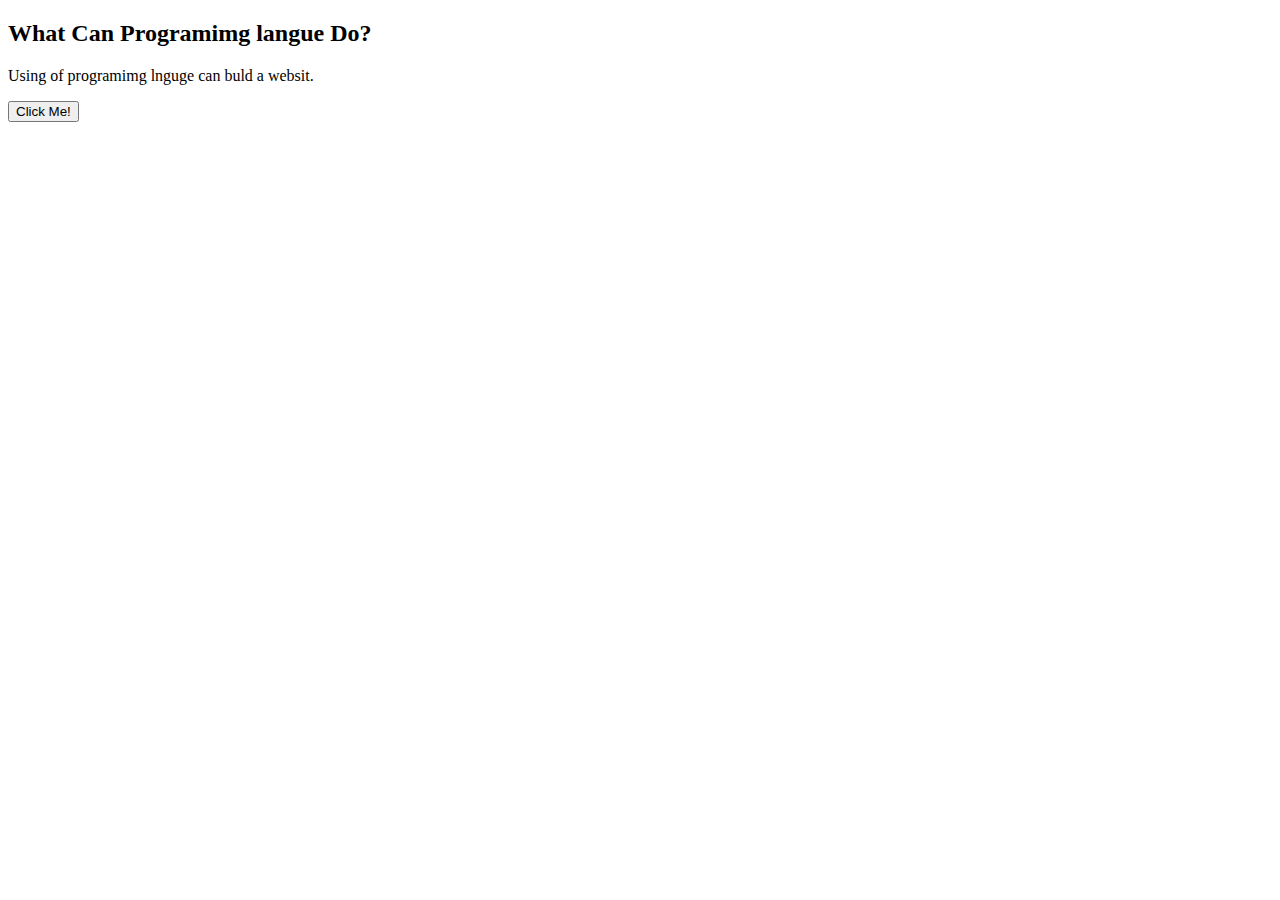
==== JavaScript.html @ 103dba5f "demo" ====
<!DOCTYPE html>
<html>

<body>

	<h2>What Can Programimg langue Do?</h2>

	<p id="demo">Using of programimg lnguge can buld a websit.</p>

	<button type="button" onclick='document.getElementById("demo").innerHTML = "Examle on programming langue such as C,C#,Python , Java, R and other!"'>Click Me!</button>

</body>
</html>
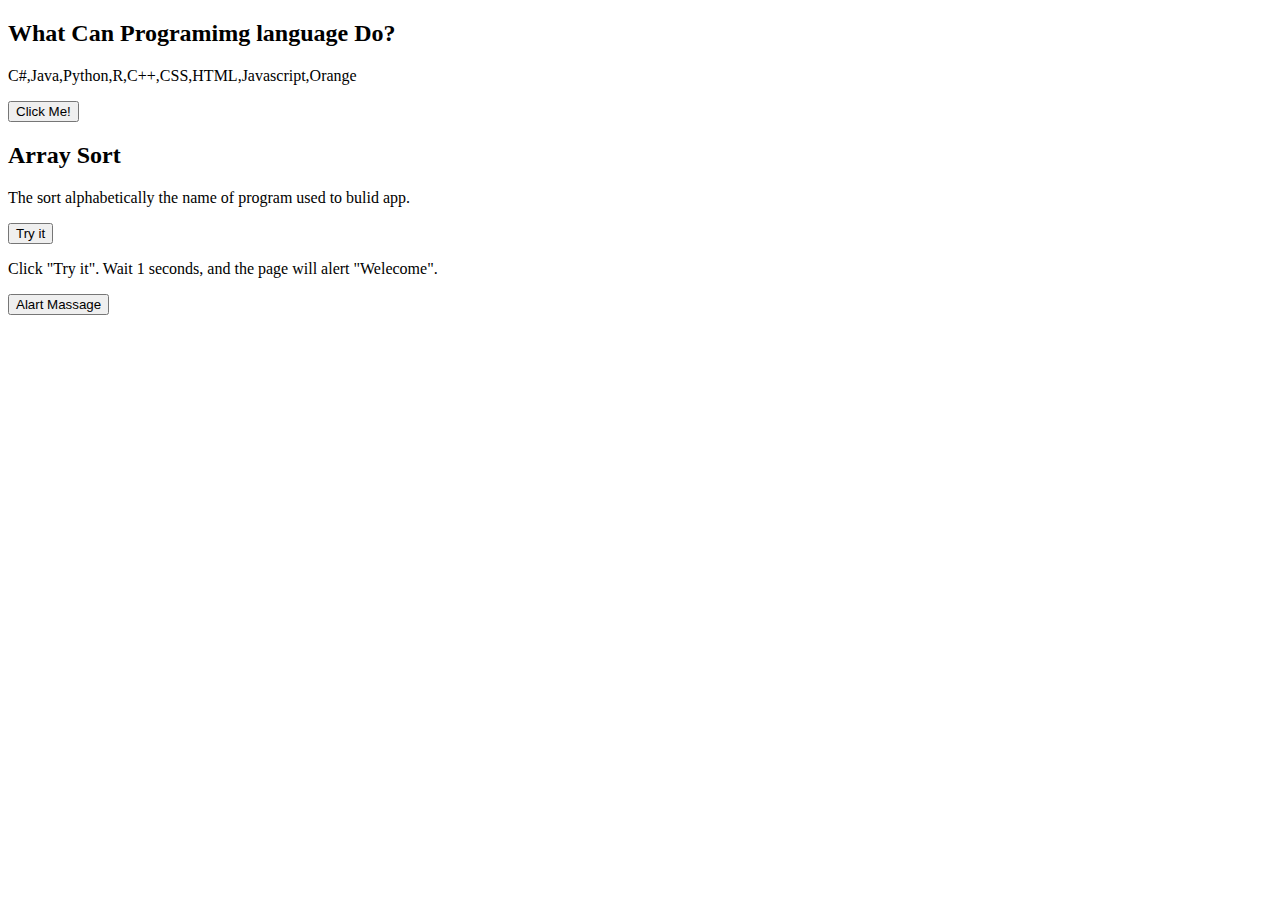
==== commit bf5c1968: "demo" ====
--- a/JavaScript.html
+++ b/JavaScript.html
@@ -3,11 +3,50 @@
 
 <body>
 
-	<h2>What Can Programimg langue Do?</h2>
+	<h2>What Can Programimg language Do?</h2>
 
-	<p id="demo">Using of programimg lnguge can buld a websit.</p>
+	<p id="demo">Using of programimg language can buld a websit.</p>
 
-	<button type="button" onclick='document.getElementById("demo").innerHTML = "Examle on programming langue such as C,C#,Python , Java, R and other!"'>Click Me!</button>
+	<button type="button" onclick='document.getElementById("demo").innerHTML = "Example on programming language such as C,C#,Python , Java, R and other!"'>Click Me!</button>
+
+<div>
+  
+<h2> Array Sort</h2>
+
+<p>The sort  alphabetically the name of program used to bulid app.</p>
+
+<button onclick="myFunction()">Try it</button>
+
+<p id="demo"></p>
+
+<script>
+var p = ["C#", "Java", "Python", "R","C++","CSS","HTML","Javascript","Orange"];
+document.getElementById("demo").innerHTML = p;
+
+function myFunction() {
+  p.sort();
+  document.getElementById("demo").innerHTML = p;
+}
+</script>
+</div>
+<div>
+
+<p>Click "Try it". Wait 1 seconds, and the page will alert "Welecome".</p>
+
+<button onclick="setTimeout(myFunction, 500);">Alart Massage</button>
+
+<script>
+function myFunction() {
+  alert('Wellcome to shahd page');
+}
+</script>
+
+
+
+
+</div>
+
+
 
 </body>
 </html>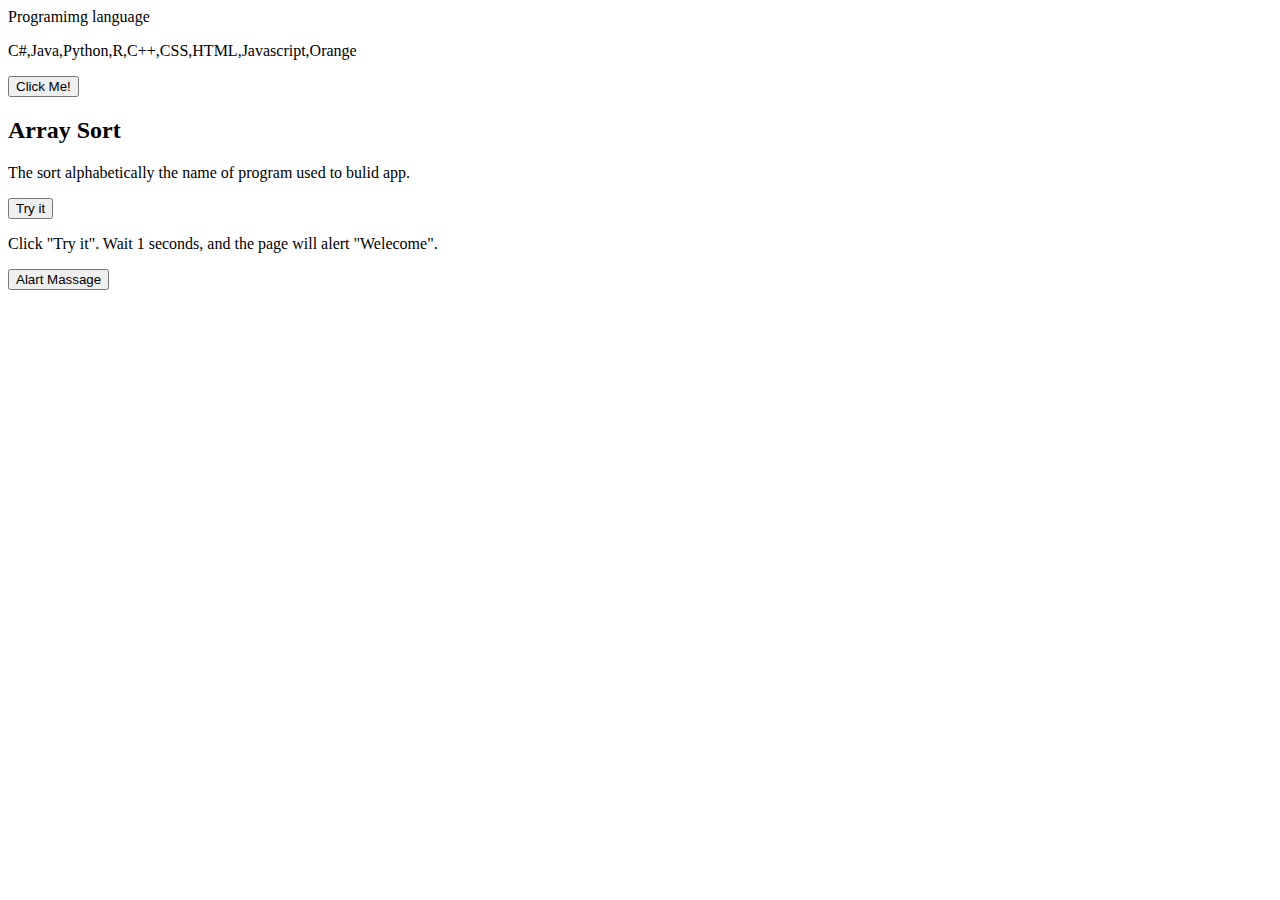
==== commit d130d402: "hi" ====
--- a/JavaScript.html
+++ b/JavaScript.html
@@ -2,13 +2,11 @@
 <html>
 
 <body>
-
-	<h2>What Can Programimg language Do?</h2>
-
+<div
+	<h2> Programimg language</h2>
 	<p id="demo">Using of programimg language can buld a websit.</p>
-
 	<button type="button" onclick='document.getElementById("demo").innerHTML = "Example on programming language such as C,C#,Python , Java, R and other!"'>Click Me!</button>
-
+</div>
 <div>
   
 <h2> Array Sort</h2>
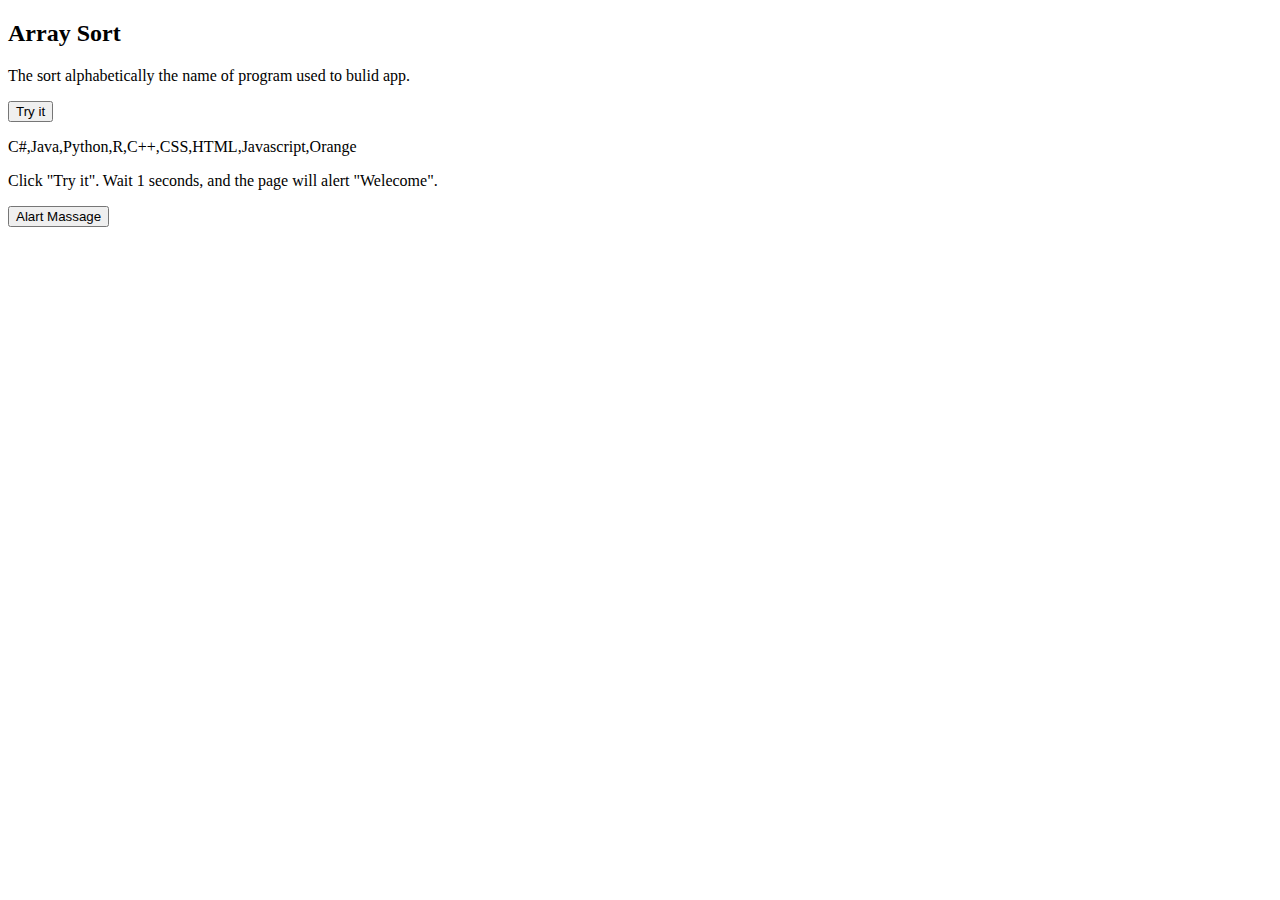
==== commit 06fbc155: "hi" ====
--- a/JavaScript.html
+++ b/JavaScript.html
@@ -2,18 +2,12 @@
 <html>
 
 <body>
-<div
-	<h2> Programimg language</h2>
-	<p id="demo">Using of programimg language can buld a websit.</p>
-	<button type="button" onclick='document.getElementById("demo").innerHTML = "Example on programming language such as C,C#,Python , Java, R and other!"'>Click Me!</button>
-</div>
-<div>
-  
-<h2> Array Sort</h2>
+	<section>
+		<h2> Array Sort</h2>
 
-<p>The sort  alphabetically the name of program used to bulid app.</p>
+		<p>The sort alphabetically the name of program used to bulid app.</p>
 
-<button onclick="myFunction()">Try it</button>
+		<button onclick="myFunction()">Try it</button>
 
 <p id="demo"></p>
 
@@ -27,6 +21,10 @@
 }
 </script>
 </div>
+</section>
+
+<section>
+
 <div>
 
 <p>Click "Try it". Wait 1 seconds, and the page will alert "Welecome".</p>
@@ -44,7 +42,7 @@
 
 </div>
 
-
+</section>
 
 </body>
 </html>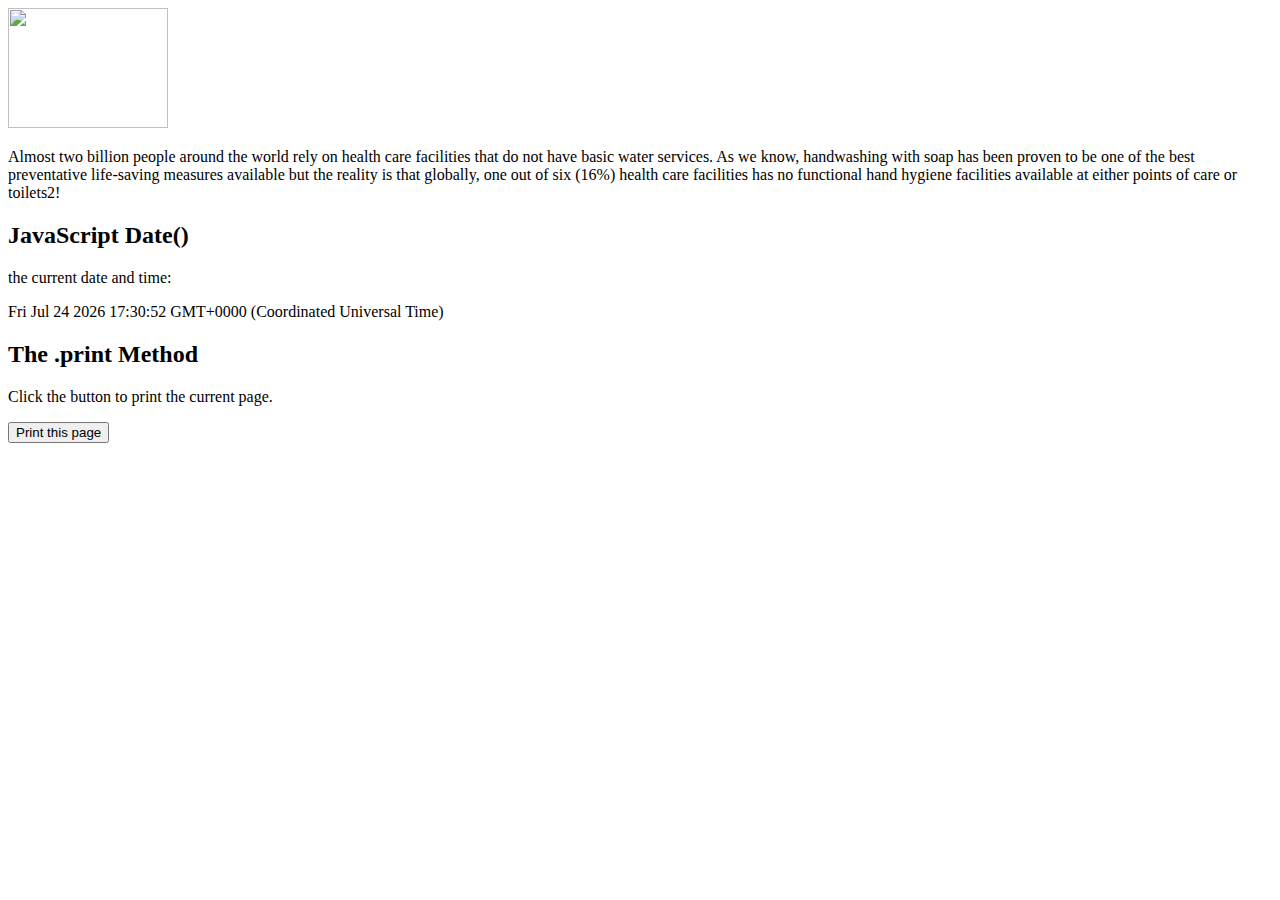
==== commit facb34c7: "abc" ====
--- a/JavaScript.html
+++ b/JavaScript.html
@@ -1,48 +1,39 @@
 <!DOCTYPE html>
 <html>
+<body>
 
-<body>
-	<section>
-		<h2> Array Sort</h2>
+<img id="image" src="smiley.gif" width="160" height="120">
 
-		<p>The sort alphabetically the name of program used to bulid app.</p>
+<script>
+document.getElementById("image").src = "https://www.niehs.nih.gov/health/assets/images/safe_water.jpg";
+</script>
 
-		<button onclick="myFunction()">Try it</button>
+<p>Almost two billion people around the world rely on health care facilities that do not have basic water services. As we know, handwashing with soap has been proven to be one of the best preventative life-saving measures available but the reality is that globally, one out of six (16%) health care facilities has no functional hand hygiene facilities available at either points of care or toilets2!
+</p>
+
+
+
+<h2>JavaScript  Date()</h2>
+
+<p> the current date and time:</p>
 
 <p id="demo"></p>
 
 <script>
-var p = ["C#", "Java", "Python", "R","C++","CSS","HTML","Javascript","Orange"];
-document.getElementById("demo").innerHTML = p;
+var d = new Date();
+document.getElementById("demo").innerHTML = d;
+</script>
 
-function myFunction() {
-  p.sort();
-  document.getElementById("demo").innerHTML = p;
-}
-</script>
-</div>
-</section>
 
-<section>
+<h2>The .print Method</h2>
 
-<div>
+<p>Click the button to print the current page.</p>
 
-<p>Click "Try it". Wait 1 seconds, and the page will alert "Welecome".</p>
-
-<button onclick="setTimeout(myFunction, 500);">Alart Massage</button>
-
-<script>
-function myFunction() {
-  alert('Wellcome to shahd page');
-}
-</script>
+<button onclick="window.print()">Print this page</button>
 
 
 
 
-</div>
-
-</section>
 
 </body>
-</html>+</html>
